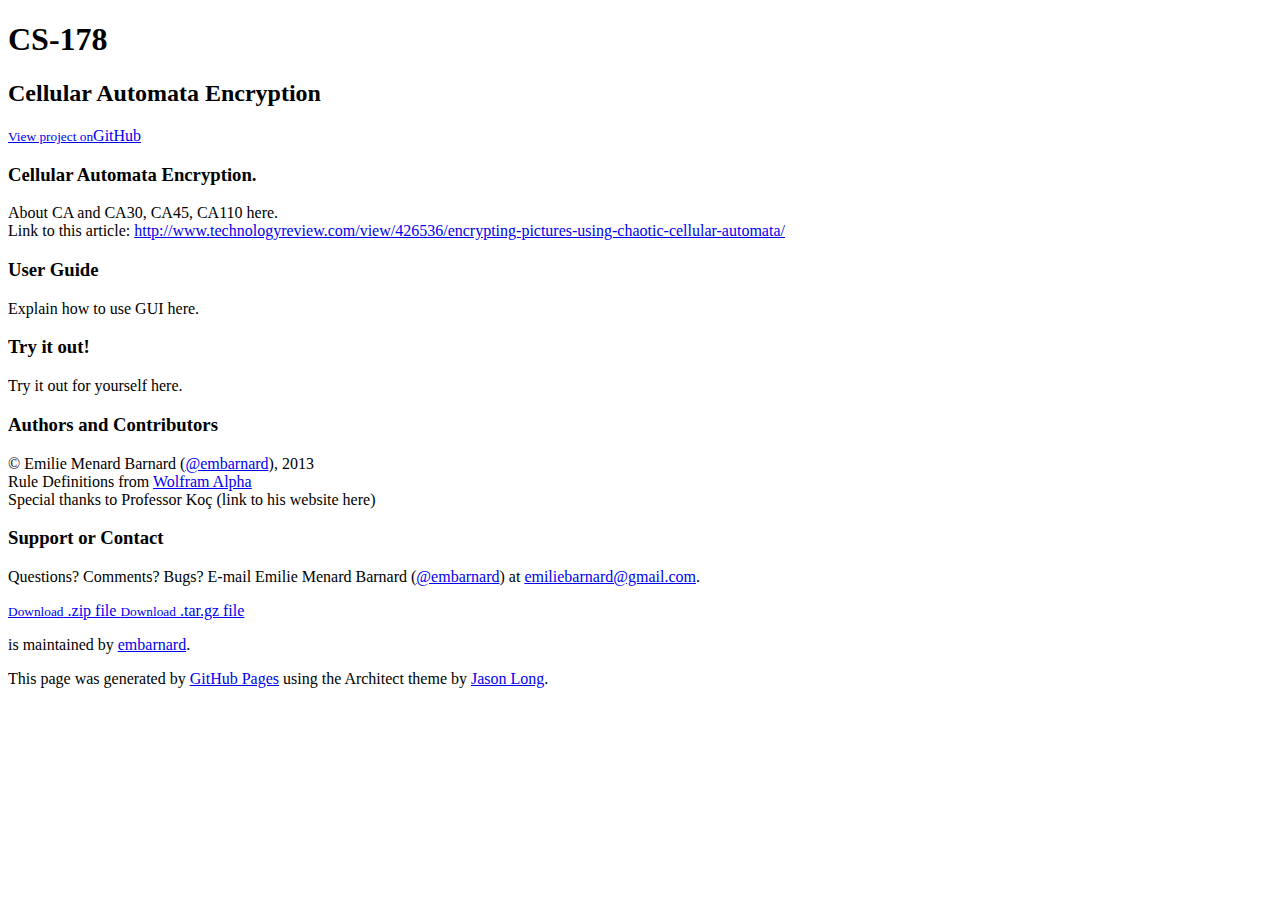
==== index2.html @ 700ff291 "Revert "Changing dirs"" ====
<!DOCTYPE html>
<html>
    <head>
        <meta charset='utf-8'>
            <meta http-equiv="X-UA-Compatible" content="chrome=1">
                <meta name="viewport" content="width=device-width, initial-scale=1, maximum-scale=1">
                    <link href='https://fonts.googleapis.com/css?family=Architects+Daughter' rel='stylesheet' type='text/css'>
                        <link rel="stylesheet" type="text/css" href="stylesheets/stylesheet.css" media="screen" />
                        <link rel="stylesheet" type="text/css" href="stylesheets/pygment_trac.css" media="screen" />
                        <link rel="stylesheet" type="text/css" href="stylesheets/print.css" media="print" />
                        
                        <!--[if lt IE 9]>
                        <script src="//html5shiv.googlecode.com/svn/trunk/html5.js"></script>
                        <![endif]-->
                        
                        <title>CS-178 by embarnard</title>
                        </head>
                        
                        <body>
                        <header>
                        <div class="inner">
                        <h1>CS-178</h1>
                        <h2>Cellular Automata Encryption</h2>
                        <a href="https://github.com/embarnard/CS-178" class="button"><small>View project on</small>GitHub</a>
                        </div>
                        </header>
                        
                        <div id="content-wrapper">
                        <div class="inner clearfix">
                        <section id="main-content">
                        <h3>Cellular Automata Encryption.</h3>
                        
                        <p>About CA and CA30, CA45, CA110 here.
                        <br>Link to this article: <a href="http://www.technologyreview.com/view/426536/encrypting-pictures-using-chaotic-cellular-automata/">http://www.technologyreview.com/view/426536/encrypting-pictures-using-chaotic-cellular-automata/</a></p>
                        
                        <h3>User Guide</h3>
                        
                        <p>Explain how to use GUI here. </p>
                        
                        <h3>Try it out!</h3>
                        
                        <p>Try it out for yourself here.
                        <br></p>
                        
                        <h3>Authors and Contributors</h3>
                        
                        <p>© Emilie Menard Barnard (<a href="https://github.com/embarnard" class="user-mention">@embarnard</a>), 2013
                        <br>Rule Definitions from <a href="http://www.wolframalpha.com">Wolfram Alpha</a>
                        <br>Special thanks to Professor Koç (link to his website here)</p>
                        
                        <h3>Support or Contact</h3>
                        
                        <p>Questions? Comments? Bugs? E-mail Emilie Menard Barnard (<a href="https://github.com/embarnard" class="user-mention">@embarnard</a>) at <a href="mailto:emiliebarnard@gmail.com">emiliebarnard@gmail.com</a>.</p>
                        </section>
                        
                        <aside id="sidebar">
                        <a href="https://github.com/embarnard/CS-178/zipball/master" class="button">
                        <small>Download</small>
                        .zip file
                        </a>
                        <a href="https://github.com/embarnard/CS-178/tarball/master" class="button">
                        <small>Download</small>
                        .tar.gz file
                        </a>
                        
                        <p class="repo-owner"><a href="https://github.com/embarnard/CS-178"></a> is maintained by <a href="https://github.com/embarnard">embarnard</a>.</p>
                        
                        <p>This page was generated by <a href="pages.github.com">GitHub Pages</a> using the Architect theme by <a href="http://twitter.com/jasonlong">Jason Long</a>.</p>
                        </aside>
                        </div>
                        </div>
                        
                        
                        </body>
                        </html>
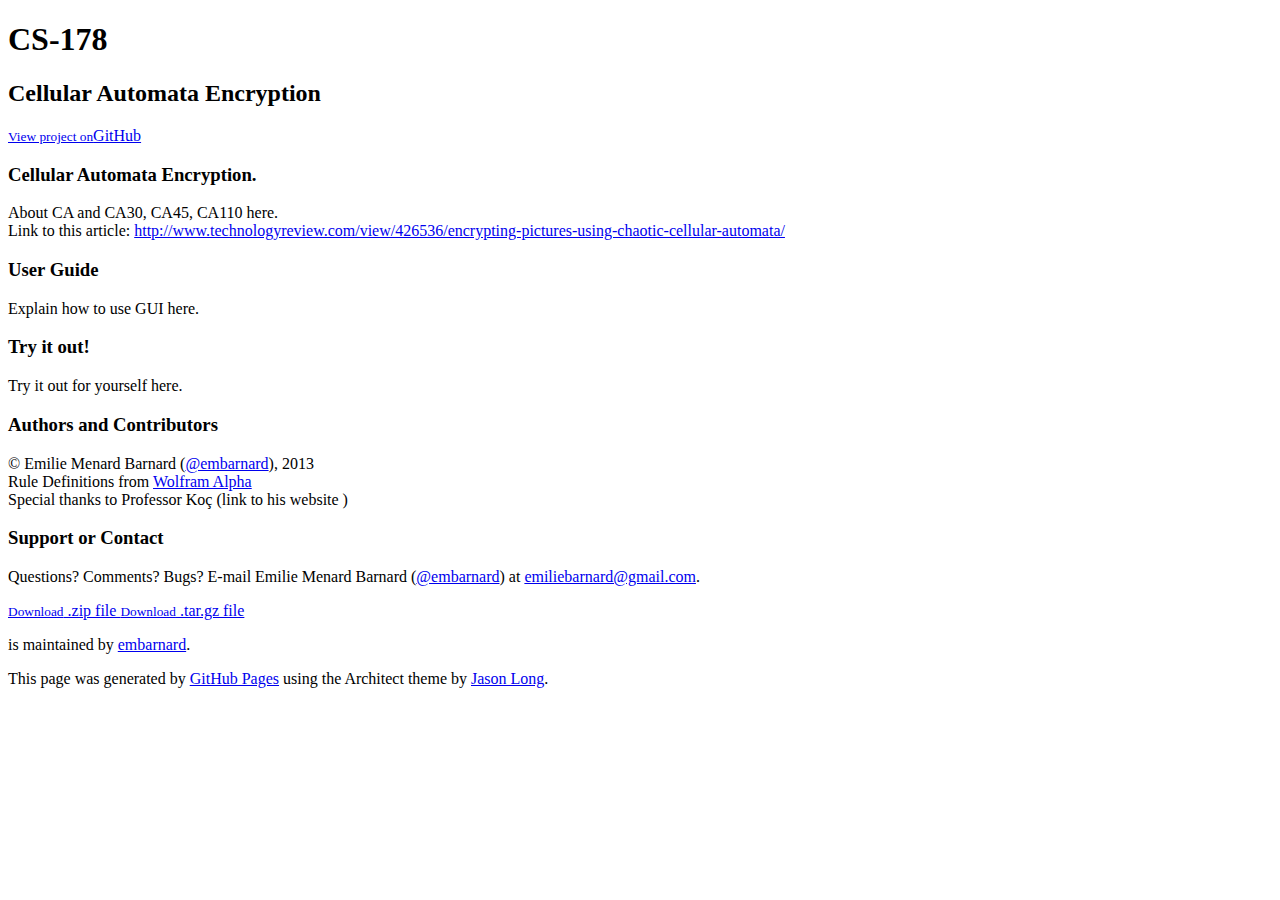
==== commit 8608ea69: "Dir update" ====
--- a/index2.html
+++ b/index2.html
@@ -46,7 +46,7 @@
                         
                         <p>© Emilie Menard Barnard (<a href="https://github.com/embarnard" class="user-mention">@embarnard</a>), 2013
                         <br>Rule Definitions from <a href="http://www.wolframalpha.com">Wolfram Alpha</a>
-                        <br>Special thanks to Professor Koç (link to his website here)</p>
+                        <br>Special thanks to Professor Koç (link to his website )</p>
                         
                         <h3>Support or Contact</h3>
                         
